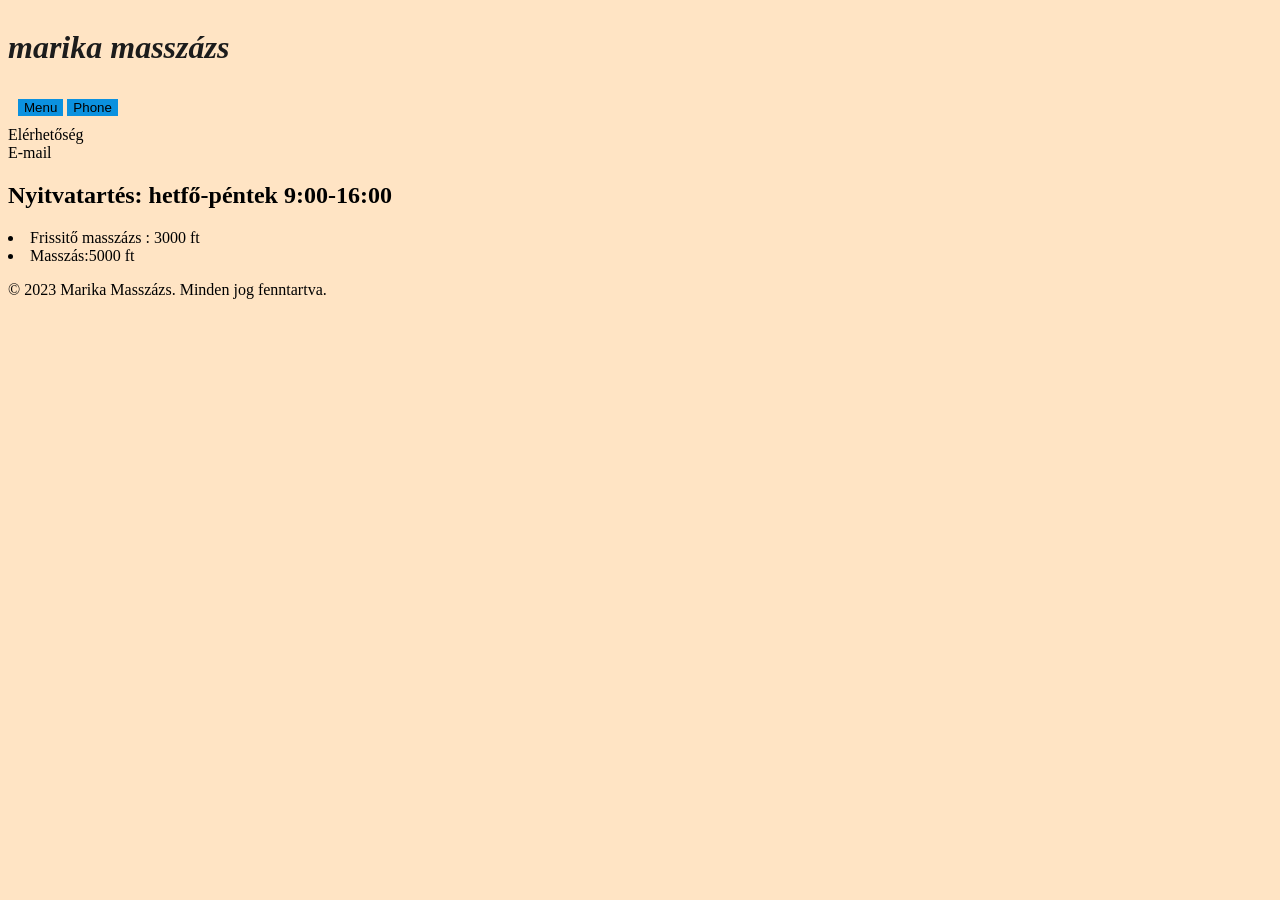
==== Peti/index.html @ ad77aea4 "Marika test(Peti)" ====
<!DOCTYPE html>
<html lang="en">
<head>
    <meta charset="UTF-8">
    <meta name="viewport" content="width=device-width, initial-scale=1.0">
    <title>Document</title>
    <link rel="stylesheet" href="style.css">
    <style>
        body {background-color: bisque;}
    </style>
</head>
<body>
    <header>
        <div class="container">
            <h1>marika masszázs</h1>
        </div>
        <div class="button">
            <button>Menu</button>
            <button>Phone</button>
        </div>
    </header>
    <nav>
            <div class="cont-button">
                <div class="btn texted">Elérhetőség</div>
                <div class="btn texted">E-mail</div>
            </div>

    </nav>
    <main>
        <nav>
            <div>
                <h2>Nyitvatartés: hetfő-péntek 9:00-16:00</h2>
            </div>
        </nav>
        <section>
            <li>Frissitő masszázs : 3000 ft</li>
            <li>Masszás:5000 ft</li>
        </section>
    </main>
    <footer>
        <p>&copy; 2023 Marika Masszázs. Minden jog fenntartva.</p>
    </footer>


    
</body>
</html>
---- Peti/style.css ----
h1{ 
    color: rgb(28, 28, 28);
    font-style: italic;
    font-size: 32px;
}
button{
     background-color: rgb(11, 145, 223);
     color: black;
     border: 0ch;
     transition: 0.3s;
}
button:hover{
    transform: scale(1.1);
    box-shadow: 0px 0px 10px rgb(11, 145, 223);

}
div.container{
    display:flex;
    gap:20px
}
div.button{
    width: fit-content;
    padding: 10px;
}
h1{
    justify-content: center;
    align-items: center;
}
text{
    box-shadow: inset 5px 5px 10px rgb(rgb(0, 0, 0));
    color: rgb(28, 28, 28);
}
btn.texted{
    background-color: whitesmoke;
    box-shadow: inset 5px 5px 10px rgb(rgb(146, 145, 145));
    border: 5px solid rgb(146, 145, 145);
    font-size: xx-large;
    padding: 5px;
    padding-left: 20px;
    padding-right: 20px;
}
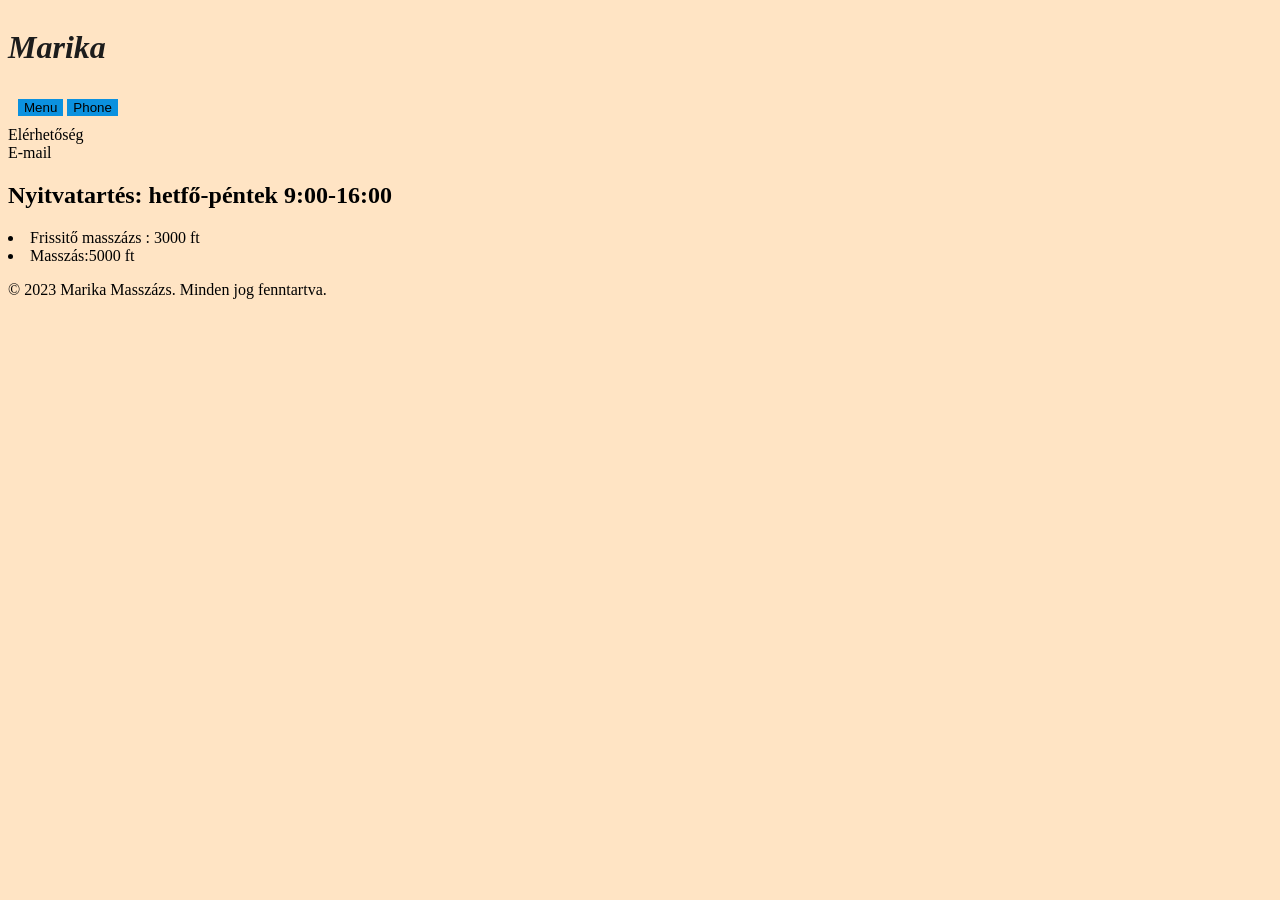
==== commit 5518271d: "Marika" ====
--- a/Peti/index.html
+++ b/Peti/index.html
@@ -1,5 +1,5 @@
 <!DOCTYPE html>
-<html lang="en">
+<html lang="hu">
 <head>
     <meta charset="UTF-8">
     <meta name="viewport" content="width=device-width, initial-scale=1.0">
@@ -12,7 +12,7 @@
 <body>
     <header>
         <div class="container">
-            <h1>marika masszázs</h1>
+            <h1>Marika</h1>
         </div>
         <div class="button">
             <button>Menu</button>
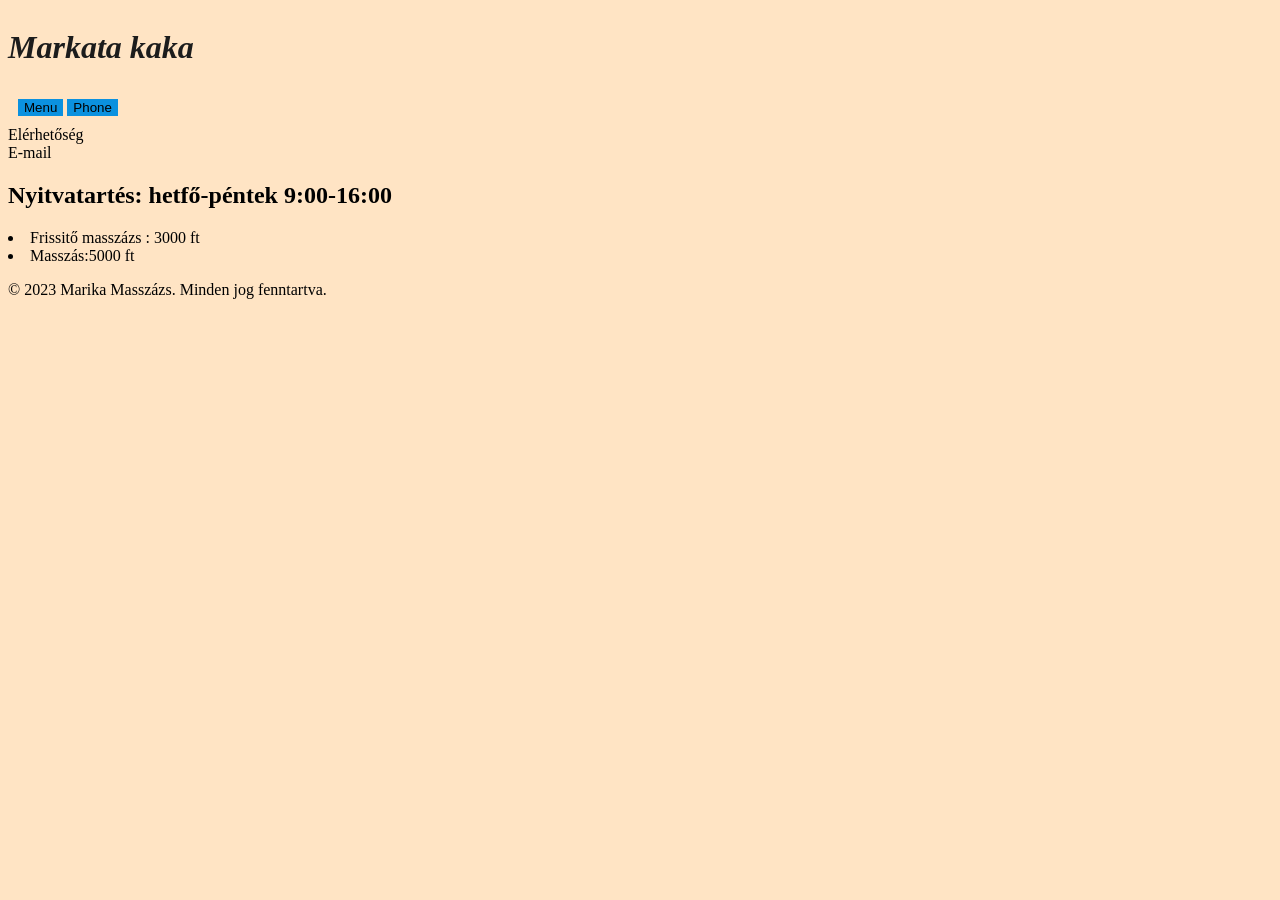
==== commit 00533151: "Marcsa" ====
--- a/Peti/index.html
+++ b/Peti/index.html
@@ -12,7 +12,7 @@
 <body>
     <header>
         <div class="container">
-            <h1>Marika</h1>
+            <h1>Markata kaka</h1>
         </div>
         <div class="button">
             <button>Menu</button>
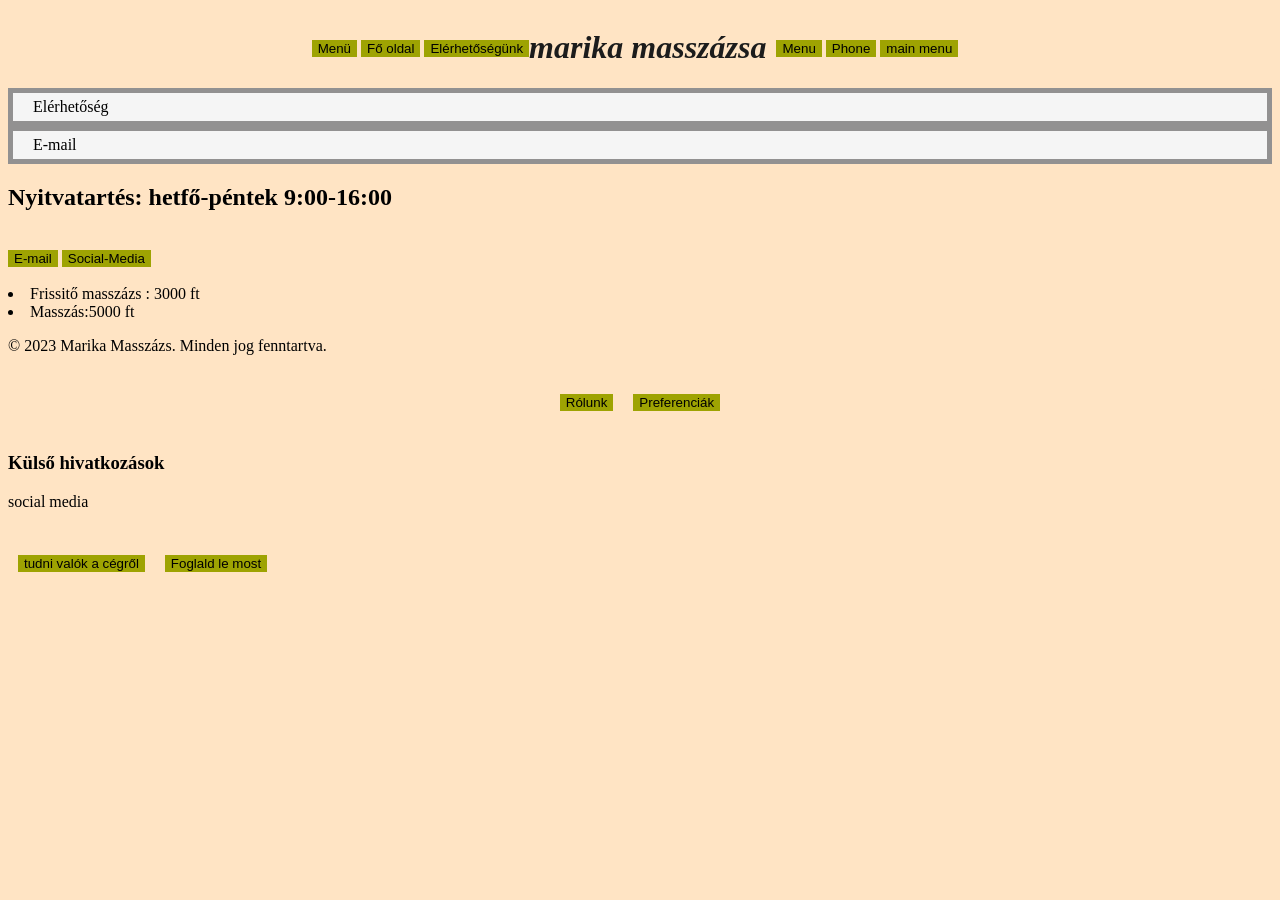
==== commit 695d3b3d: "test" ====
--- a/Peti/index.html
+++ b/Peti/index.html
@@ -10,13 +10,31 @@
     </style>
 </head>
 <body>
-    <header>
+
+     <header>
+        <nav>
+                <div class="button.container">
+                        <button>Menü</button>
+                        <button>Fő oldal</button>
+                        <button>Elérhetőségünk</button>
+
+                </div>
+
+
+        </nav>
+
+        <br>
+
         <div class="container">
-            <h1>Markata kaka</h1>
+            <h1>marika masszázsa</h1>
         </div>
+
+        <br>
+
         <div class="button">
             <button>Menu</button>
             <button>Phone</button>
+            <button>main menu</button>
         </div>
     </header>
     <nav>
@@ -32,6 +50,18 @@
                 <h2>Nyitvatartés: hetfő-péntek 9:00-16:00</h2>
             </div>
         </nav>
+
+        <br>
+
+<div class="container.kuki">
+            
+                <button>E-mail</button>
+                <button>Social-Media</button>
+
+        </div>
+
+<br>
+
         <section>
             <li>Frissitő masszázs : 3000 ft</li>
             <li>Masszás:5000 ft</li>
@@ -41,6 +71,39 @@
         <p>&copy; 2023 Marika Masszázs. Minden jog fenntartva.</p>
     </footer>
 
+    <br>
+    <nav>
+            <div class="container kuki">
+                <button>Rólunk</button>
+                <button>Preferenciák</button>
+            </div>
+
+
+    </nav>
+
+<br>
+
+    <article>
+            <div class="kuki">
+                <h3>Külső hivatkozások</h3>
+                <p>social media</p>
+            </div>
+
+
+    </article>
+
+    <br>
+
+    <nav>
+        <div class="gombocska">
+            <button>tudni valók a cégről</button>
+            <button>Foglald le most</button>
+        </div>
+
+
+    </nav>
+
+<br>
 
     
 </body>
--- a/Peti/style.css
+++ b/Peti/style.css
@@ -4,14 +4,14 @@
     font-size: 32px;
 }
 button{
-     background-color: rgb(11, 145, 223);
+     background-color: rgb(158, 163, 2);
      color: black;
      border: 0ch;
      transition: 0.3s;
 }
 button:hover{
     transform: scale(1.1);
-    box-shadow: 0px 0px 10px rgb(11, 145, 223);
+    box-shadow: 0px 0px 10px rgb(135, 142, 2);
 
 }
 div.container{
@@ -22,20 +22,82 @@
     width: fit-content;
     padding: 10px;
 }
-h1{
+header{
     justify-content: center;
     align-items: center;
+    display: flex;
 }
 text{
-    box-shadow: inset 5px 5px 10px rgb(rgb(0, 0, 0));
+    box-shadow: inset 5px 5px 10px rgb(0, 0, 0);
     color: rgb(28, 28, 28);
 }
-btn.texted{
+.btn.texted{
     background-color: whitesmoke;
     box-shadow: inset 5px 5px 10px rgb(rgb(146, 145, 145));
     border: 5px solid rgb(146, 145, 145);
-    font-size: xx-large;
+    font-size: medium;
     padding: 5px;
     padding-left: 20px;
     padding-right: 20px;
 }   
+.button.container{
+    display: flex;
+    gap: 20px;
+    box-shadow: inset 5px 5px 10px rgb(168, 165, 165);
+    background-color:black ;
+    text-align: center;
+    padding: 10px
+}
+
+.button.container:hover{
+    display: flex;
+    transform: scale(1.05);
+    box-shadow: 0px 0px 10px rgb(28, 28 , 28);
+    padding: auto;
+    background-color:grey;
+    transition: all 0.5s;
+
+}
+
+.container.kuki{
+        background-color: bisque;
+        color: black;
+        padding: 5px;
+        border-radius: 10px;
+        justify-content: center;
+        align-items: center;
+
+
+}
+div.container.kuki:hover{
+                display: flex;
+                transform: scale(1.5);
+                transition: all 0.5s;
+                box-sizing: content-box;
+                box-shadow: black;
+                text-align: center;
+                justify-content:center; 
+
+
+
+
+}
+
+
+
+
+div.gombocska{
+    display: flex;
+    gap: 20px;
+    box-shadow: inset 5px 5px 10px rgb(rgb(7, 7, 7), rgb(11, 11, 11), rgb(11, 11, 11));
+    background-color: bisque;
+    text-align: center;
+    padding: 10px;
+}
+dv.gombocska:hover{
+    transform: matrix(1.05);
+    box-shadow: 0px 0px 10px rgb(black);
+    padding: auto;
+    background-color: grey;
+
+}
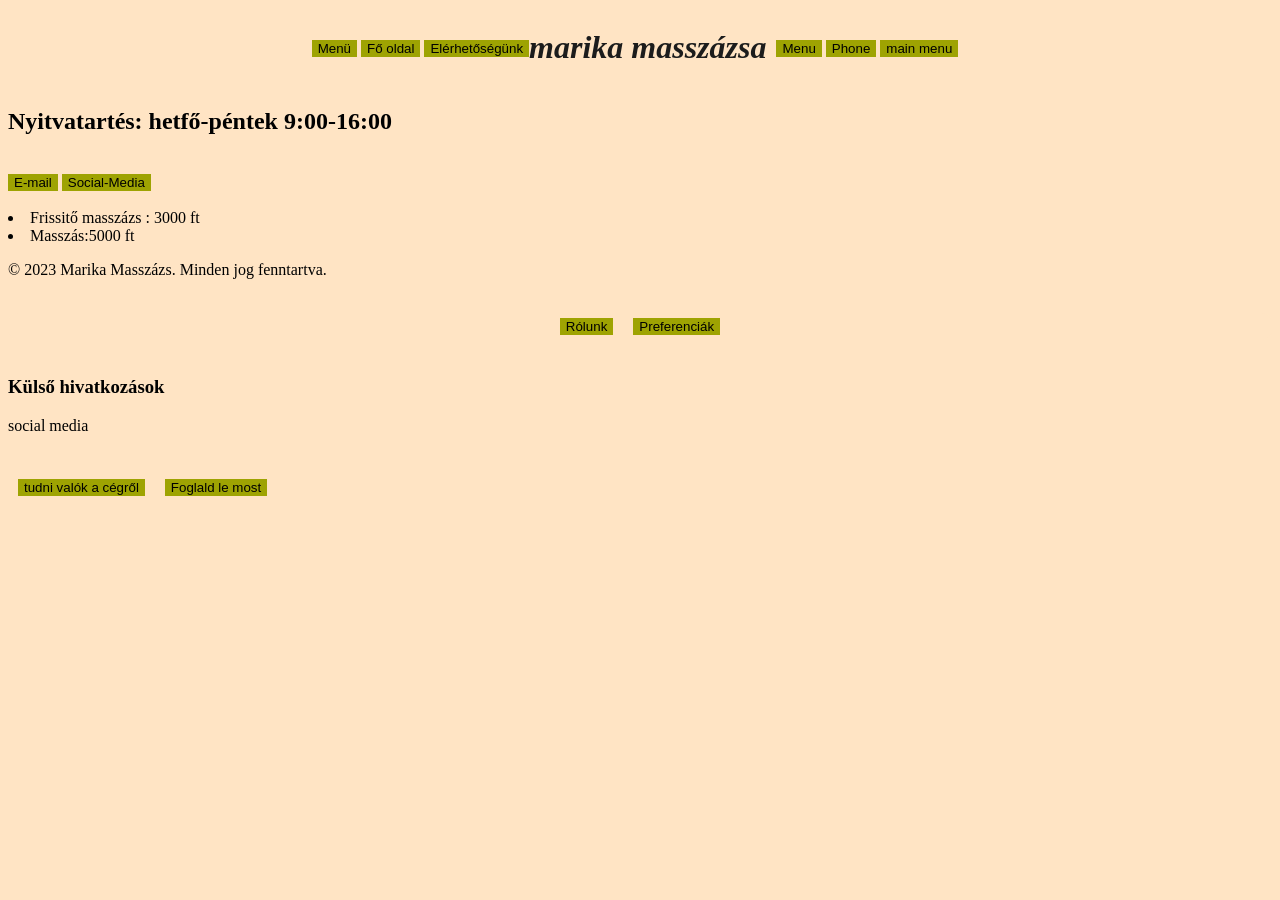
==== commit ce2aabcb: "kaka kiraly" ====
--- a/Peti/index.html
+++ b/Peti/index.html
@@ -38,10 +38,7 @@
         </div>
     </header>
     <nav>
-            <div class="cont-button">
-                <div class="btn texted">Elérhetőség</div>
-                <div class="btn texted">E-mail</div>
-            </div>
+            
 
     </nav>
     <main>
